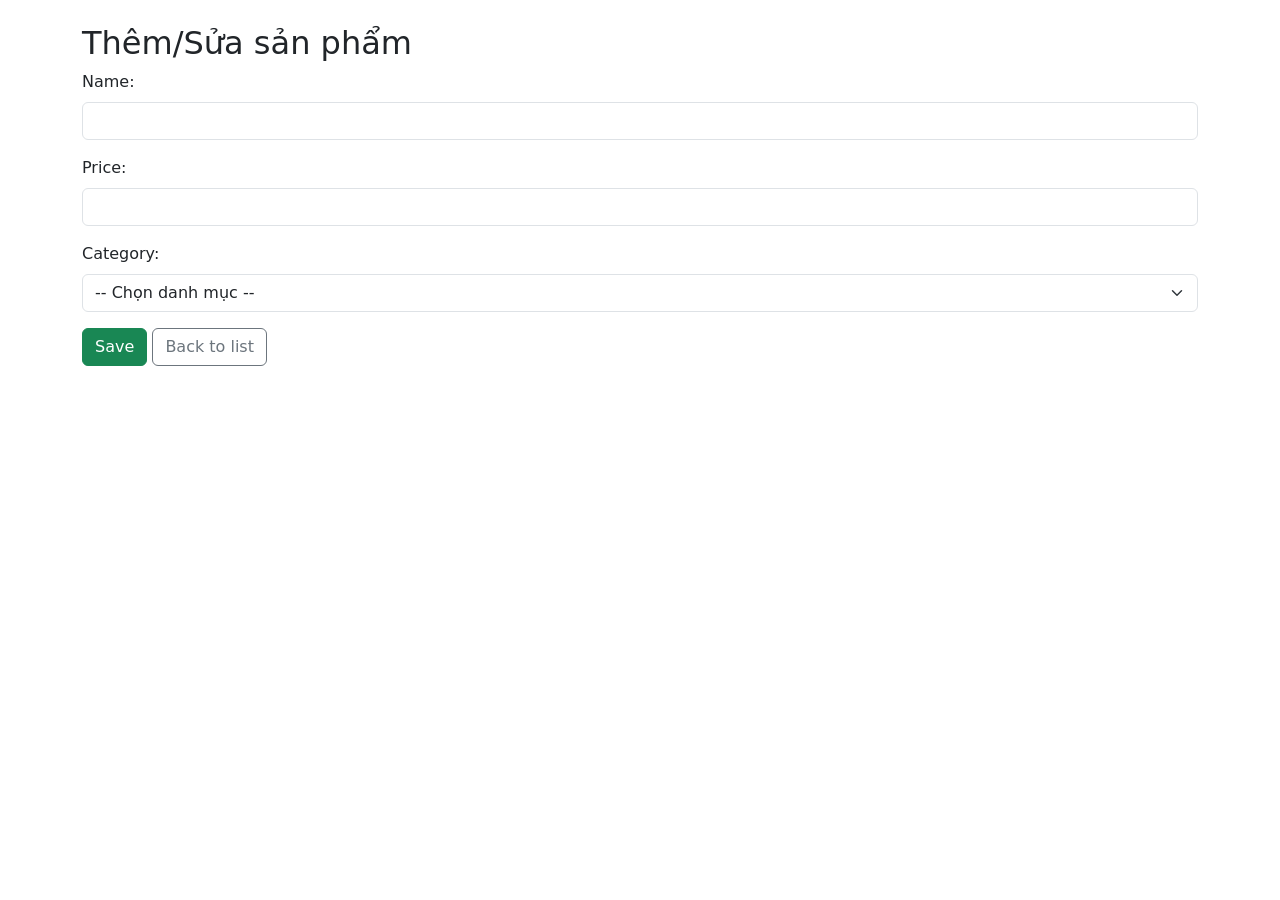
==== src/main/resources/templates/product/add.html @ 342a48cb "feat: implement JPA MySQL CRUD demo Made-with: Cursor" ====
<!DOCTYPE html>
<html lang="vi" xmlns:th="http://www.thymeleaf.org">
<head>
    <meta charset="UTF-8">
    <meta name="viewport" content="width=device-width, initial-scale=1.0">
    <title>Thêm/Sửa sản phẩm - Demo Product</title>
    <link href="https://cdn.jsdelivr.net/npm/bootstrap@5.3.3/dist/css/bootstrap.min.css" rel="stylesheet">
</head>
<body>
<div class="container my-4">
    <h2>Thêm/Sửa sản phẩm</h2>
    <form th:action="@{/products/save}" th:object="${product}" method="post" class="mb-4">
        <input type="hidden" th:field="*{id}"/>
        <div class="mb-3">
            <label class="form-label">Name:</label>
            <input type="text" class="form-control" th:field="*{name}" />
        </div>
        <div class="mb-3">
            <label class="form-label">Price:</label>
            <input type="number" step="0.01" class="form-control" th:field="*{price}" />
        </div>
        <div class="mb-3">
            <label class="form-label">Category:</label>
            <select class="form-select" th:field="*{category.id}">
                <option value="">-- Chọn danh mục --</option>
                <option th:each="cat : ${categories}" th:value="${cat.id}" th:text="${cat.name}"></option>
            </select>
        </div>
        <div class="mb-3">
            <button type="submit" class="btn btn-success">Save</button>
            <a class="btn btn-outline-secondary" th:href="@{/products}">Back to list</a>
        </div>
    </form>
</div>
</body>
</html>
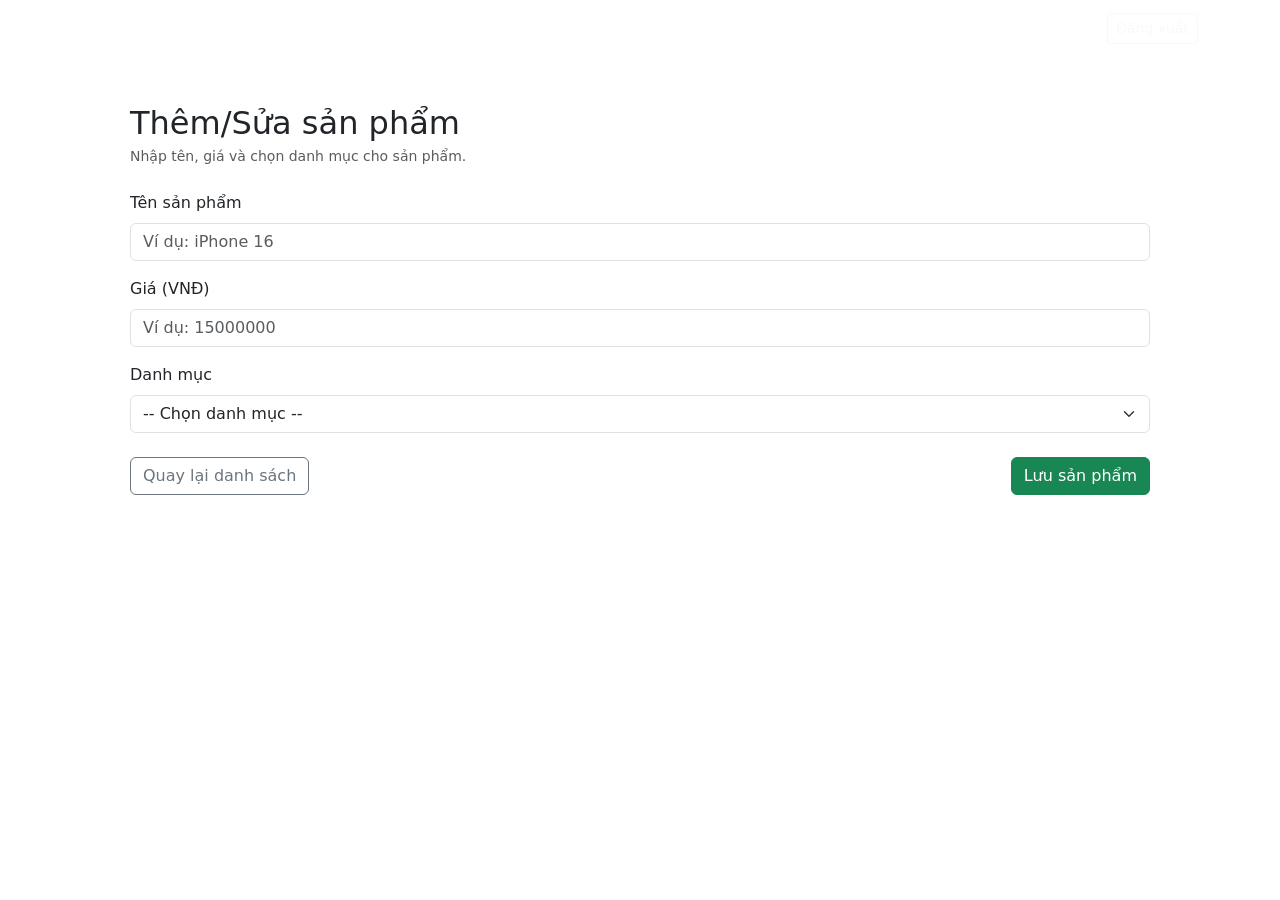
==== commit ab6a00fe: "feat: update Spring Security" ====
--- a/src/main/resources/templates/product/add.html
+++ b/src/main/resources/templates/product/add.html
@@ -5,32 +5,55 @@
     <meta name="viewport" content="width=device-width, initial-scale=1.0">
     <title>Thêm/Sửa sản phẩm - Demo Product</title>
     <link href="https://cdn.jsdelivr.net/npm/bootstrap@5.3.3/dist/css/bootstrap.min.css" rel="stylesheet">
+    <link rel="stylesheet" th:href="@{/css/styles.css}">
 </head>
 <body>
-<div class="container my-4">
-    <h2>Thêm/Sửa sản phẩm</h2>
-    <form th:action="@{/products/save}" th:object="${product}" method="post" class="mb-4">
-        <input type="hidden" th:field="*{id}"/>
-        <div class="mb-3">
-            <label class="form-label">Name:</label>
-            <input type="text" class="form-control" th:field="*{name}" />
+<div class="app-shell">
+    <nav class="navbar navbar-expand-lg navbar-dark app-navbar">
+        <div class="container">
+            <a class="navbar-brand" th:href="@{/products}">Product Manager</a>
+            <form th:action="@{/logout}" method="post" class="mb-0 ms-auto">
+                <button type="submit" class="btn btn-sm btn-outline-light">Đăng xuất</button>
+            </form>
         </div>
-        <div class="mb-3">
-            <label class="form-label">Price:</label>
-            <input type="number" step="0.01" class="form-control" th:field="*{price}" />
+    </nav>
+
+    <main class="app-main">
+        <div class="container d-flex justify-content-center">
+            <div class="form-card app-card p-4 p-md-5 w-100">
+                <h2 class="page-title mb-1">Thêm/Sửa sản phẩm</h2>
+                <p class="text-muted small mb-4">Nhập tên, giá và chọn danh mục cho sản phẩm.</p>
+
+                <form th:action="@{/products/save}" th:object="${product}" method="post" class="mb-0">
+                    <input type="hidden" th:field="*{id}"/>
+
+                    <div class="mb-3">
+                        <label class="form-label">Tên sản phẩm</label>
+                        <input type="text" class="form-control" th:field="*{name}" placeholder="Ví dụ: iPhone 16"/>
+                    </div>
+
+                    <div class="mb-3">
+                        <label class="form-label">Giá (VNĐ)</label>
+                        <input type="number" step="0.01" min="0" class="form-control" th:field="*{price}"
+                               placeholder="Ví dụ: 15000000"/>
+                    </div>
+
+                    <div class="mb-4">
+                        <label class="form-label">Danh mục</label>
+                        <select class="form-select" th:field="*{category.id}">
+                            <option value="">-- Chọn danh mục --</option>
+                            <option th:each="cat : ${categories}" th:value="${cat.id}" th:text="${cat.name}"></option>
+                        </select>
+                    </div>
+
+                    <div class="d-flex justify-content-between gap-2">
+                        <a class="btn btn-outline-secondary" th:href="@{/products}">Quay lại danh sách</a>
+                        <button type="submit" class="btn btn-success btn-pill">Lưu sản phẩm</button>
+                    </div>
+                </form>
+            </div>
         </div>
-        <div class="mb-3">
-            <label class="form-label">Category:</label>
-            <select class="form-select" th:field="*{category.id}">
-                <option value="">-- Chọn danh mục --</option>
-                <option th:each="cat : ${categories}" th:value="${cat.id}" th:text="${cat.name}"></option>
-            </select>
-        </div>
-        <div class="mb-3">
-            <button type="submit" class="btn btn-success">Save</button>
-            <a class="btn btn-outline-secondary" th:href="@{/products}">Back to list</a>
-        </div>
-    </form>
+    </main>
 </div>
 </body>
 </html>
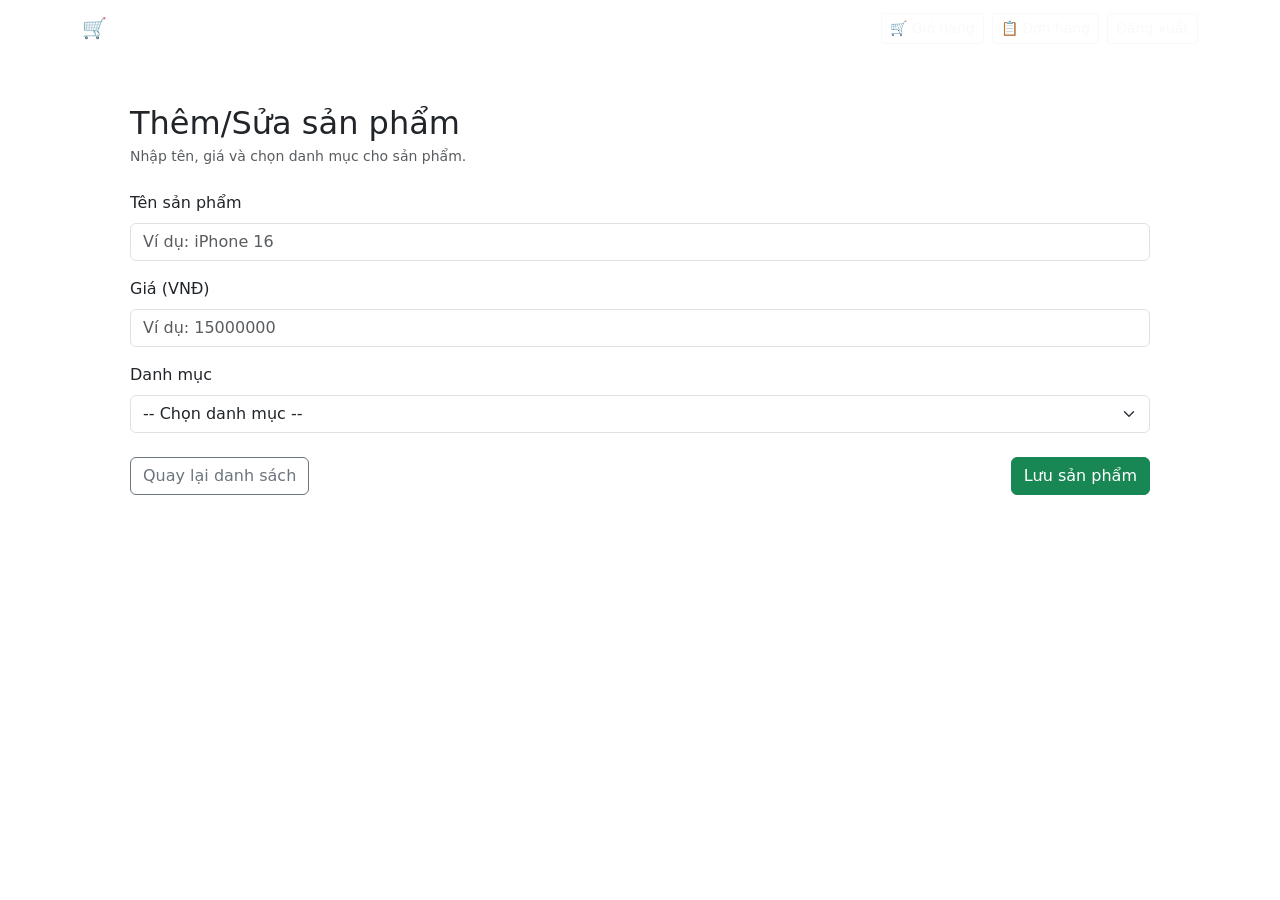
==== commit d4df54a4: "Kiem tra buoi 8" ====
--- a/src/main/resources/templates/product/add.html
+++ b/src/main/resources/templates/product/add.html
@@ -1,9 +1,10 @@
 <!DOCTYPE html>
-<html lang="vi" xmlns:th="http://www.thymeleaf.org">
+<html lang="vi" xmlns:th="http://www.thymeleaf.org"
+      xmlns:sec="http://www.thymeleaf.org/extras/spring-security">
 <head>
     <meta charset="UTF-8">
     <meta name="viewport" content="width=device-width, initial-scale=1.0">
-    <title>Thêm/Sửa sản phẩm - Demo Product</title>
+    <title>Thêm/Sửa sản phẩm - Product Manager</title>
     <link href="https://cdn.jsdelivr.net/npm/bootstrap@5.3.3/dist/css/bootstrap.min.css" rel="stylesheet">
     <link rel="stylesheet" th:href="@{/css/styles.css}">
 </head>
@@ -11,17 +12,26 @@
 <div class="app-shell">
     <nav class="navbar navbar-expand-lg navbar-dark app-navbar">
         <div class="container">
-            <a class="navbar-brand" th:href="@{/products}">Product Manager</a>
-            <form th:action="@{/logout}" method="post" class="mb-0 ms-auto">
-                <button type="submit" class="btn btn-sm btn-outline-light">Đăng xuất</button>
-            </form>
+            <a class="navbar-brand" th:href="@{/products}">🛒 Product Manager</a>
+            <div class="ms-auto d-flex align-items-center gap-2">
+                <a th:href="@{/cart}" class="btn btn-sm btn-outline-light position-relative">
+                    🛒 Giỏ hàng
+                    <span class="position-absolute top-0 start-100 translate-middle badge rounded-pill bg-danger"
+                          th:if="${cartItemCount != null && cartItemCount > 0}" th:text="${cartItemCount}"></span>
+                </a>
+                <a th:href="@{/orders}" class="btn btn-sm btn-outline-light">📋 Đơn hàng</a>
+                <span class="badge bg-light text-dark border-0" sec:authentication="name"></span>
+                <form th:action="@{/logout}" method="post" class="mb-0">
+                    <button type="submit" class="btn btn-sm btn-outline-light">Đăng xuất</button>
+                </form>
+            </div>
         </div>
     </nav>
 
     <main class="app-main">
         <div class="container d-flex justify-content-center">
             <div class="form-card app-card p-4 p-md-5 w-100">
-                <h2 class="page-title mb-1">Thêm/Sửa sản phẩm</h2>
+                <h2 class="page-title mb-1" th:text="${product.id != null ? 'Sửa sản phẩm' : 'Thêm sản phẩm'}">Thêm/Sửa sản phẩm</h2>
                 <p class="text-muted small mb-4">Nhập tên, giá và chọn danh mục cho sản phẩm.</p>
 
                 <form th:action="@{/products/save}" th:object="${product}" method="post" class="mb-0">
